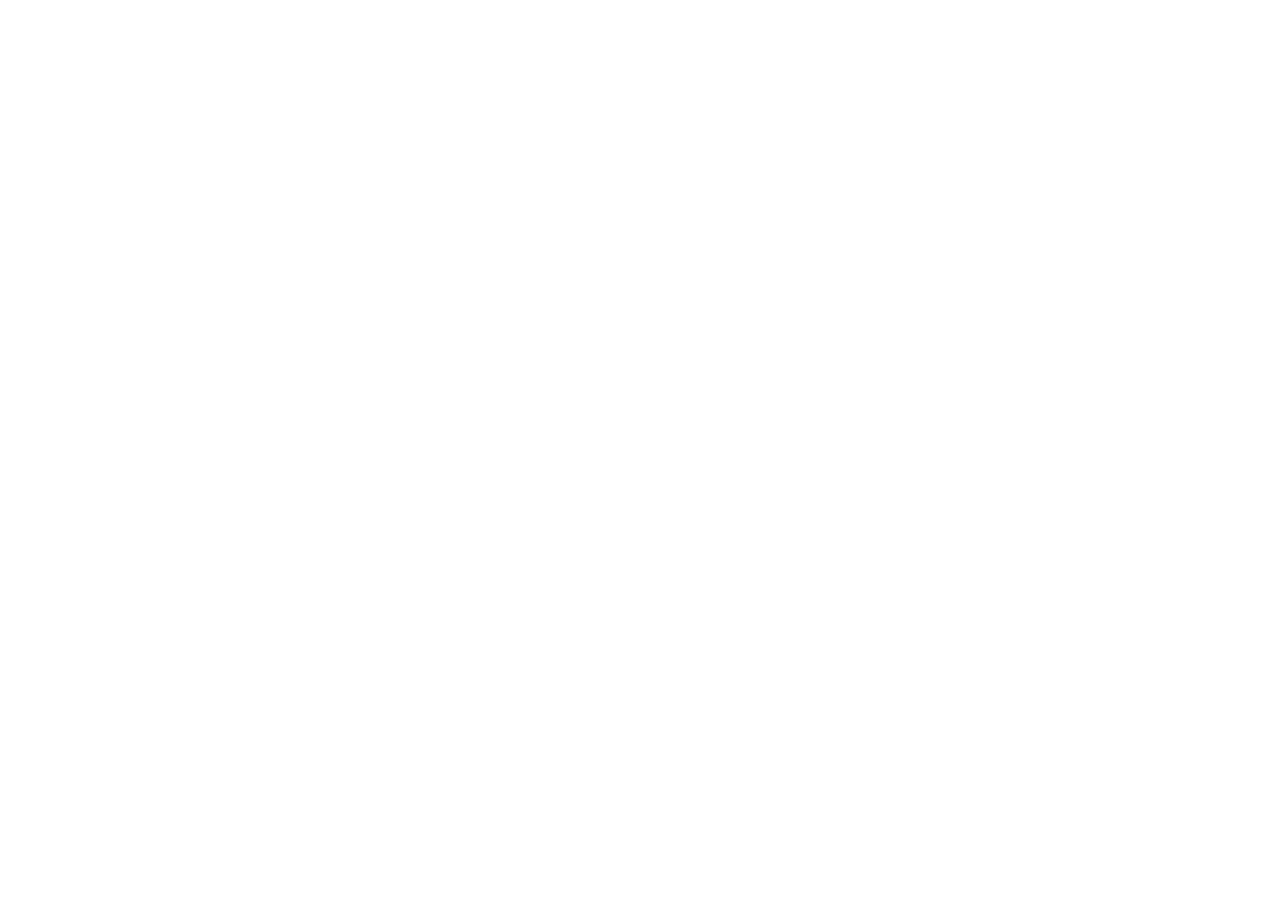
==== index.html @ c75bad58 "first commit" ====
<!DOCTYPE html>
<html lang="en">
<head>
    <meta charset="UTF-8">
    <meta name="viewport" content="width=device-width, initial-scale=1.0">
    <title>Document</title>
</head>
<body>
    
</body>
</html>
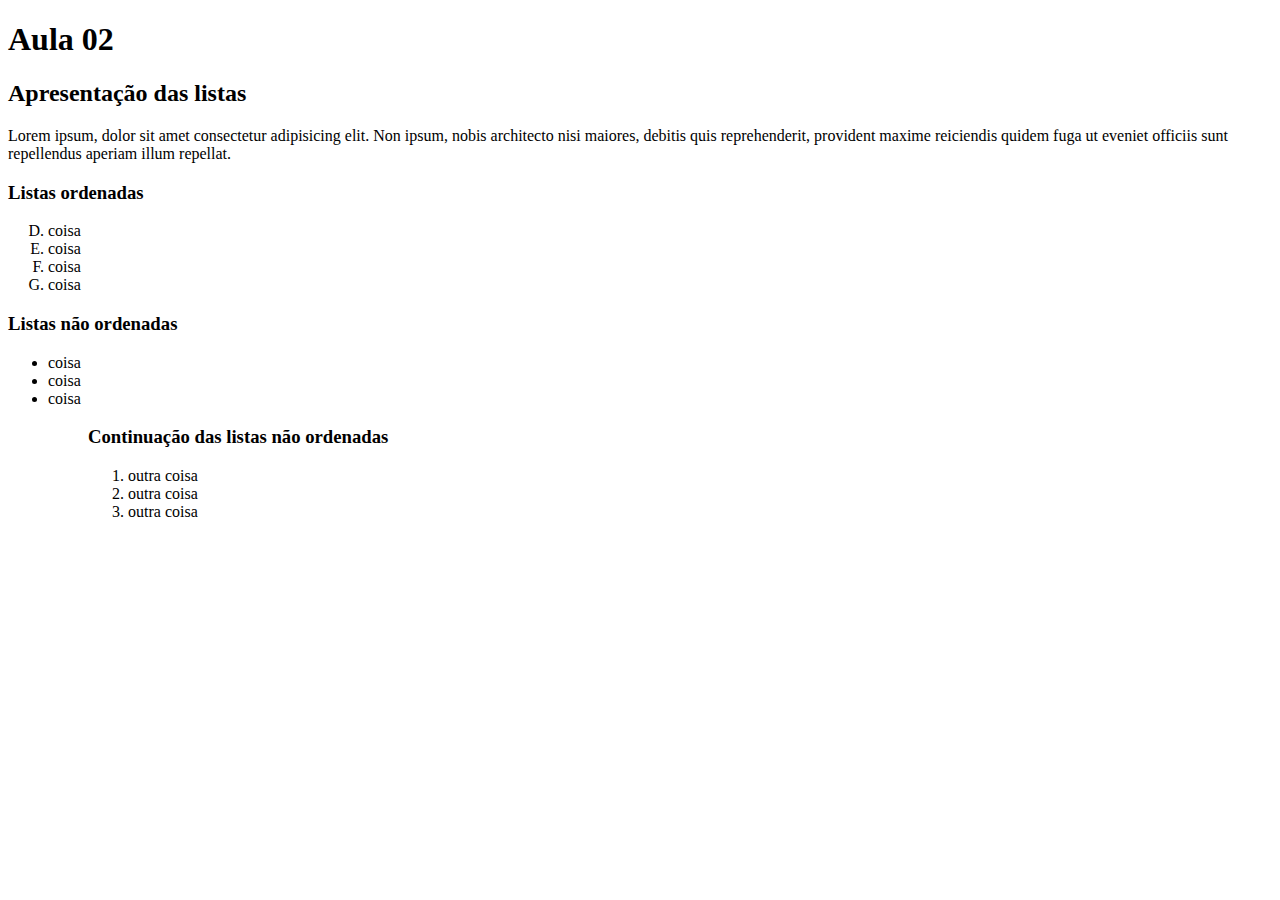
==== commit f1575c99: "alteraçôes das descrição das listas" ====
--- a/index.html
+++ b/index.html
@@ -7,5 +7,37 @@
 </head>
 <body>
     
-</body>
-</html>+        <h1> Aula 02 </h1>
+    <h2>Apresentação das listas</h2>
+
+    <p>Lorem ipsum, dolor sit amet consectetur adipisicing elit. Non ipsum, nobis architecto nisi maiores, debitis quis reprehenderit, provident maxime reiciendis quidem fuga ut eveniet officiis sunt repellendus aperiam illum repellat.</p>
+
+    <h3>Listas ordenadas</h3>
+<ol type="A" start=4>
+    <li>coisa</li>
+    <li>coisa</li>
+    <li>coisa</li>
+    <li>coisa</li>
+</ol>
+
+<h3>Listas não ordenadas</h3>
+<ul>
+
+    <li>coisa</li>
+    <li>coisa</li>
+    <li>coisa</li>
+
+<ul>
+
+<h3>Continuação das listas não ordenadas</h3>
+<ol>
+    <li>outra coisa</li>
+    <li>outra coisa</li>
+    <li>outra coisa</li>
+</ol>
+
+
+
+
+</body> 
+</html> 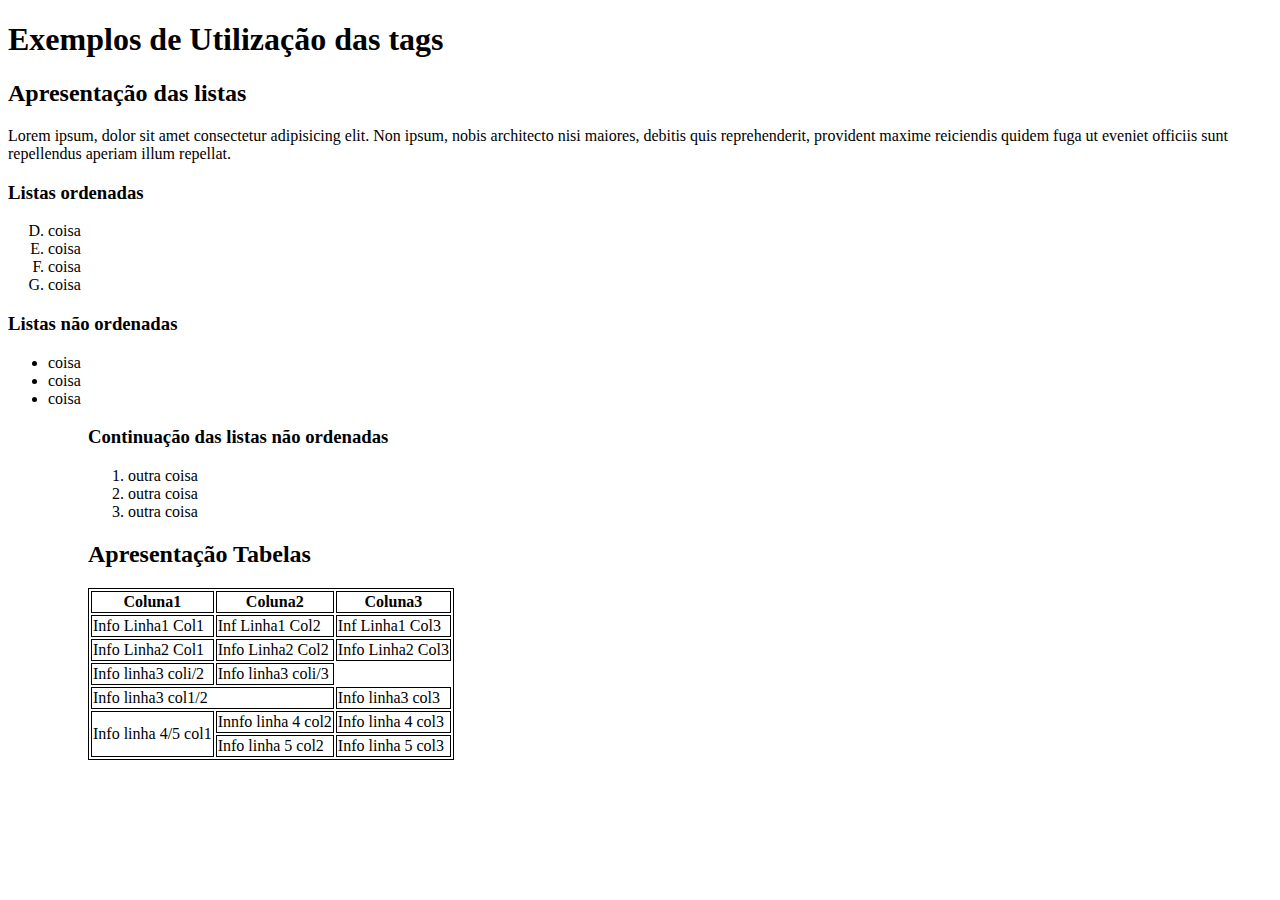
==== commit 0f8618d6: "adição de exemplos de tabelas" ====
--- a/index.html
+++ b/index.html
@@ -4,10 +4,21 @@
     <meta charset="UTF-8">
     <meta name="viewport" content="width=device-width, initial-scale=1.0">
     <title>Document</title>
+
+<style>
+table, th, td, tr{
+    border: 1px solid black;
+}
+
+
+</style>
+
+
+
 </head>
 <body>
     
-        <h1> Aula 02 </h1>
+        <h1> Exemplos de Utilização das tags</h1>
     <h2>Apresentação das listas</h2>
 
     <p>Lorem ipsum, dolor sit amet consectetur adipisicing elit. Non ipsum, nobis architecto nisi maiores, debitis quis reprehenderit, provident maxime reiciendis quidem fuga ut eveniet officiis sunt repellendus aperiam illum repellat.</p>
@@ -36,7 +47,65 @@
     <li>outra coisa</li>
 </ol>
 
+<h2>Apresentação Tabelas</h2>
 
+<table>
+    
+<!--titulo das colunas-->
+
+<th>Coluna1</th>
+<th>Coluna2</th>
+<th>Coluna3</th>
+
+
+
+<!--informações da tabela-->
+<tr>  
+    <td>Info Linha1 Col1</td>
+    <td>Inf Linha1 Col2</td>
+    <td>Inf Linha1 Col3 </td>
+
+</tr>
+<tr>
+
+<td>Info Linha2 Col1</td>
+<td>Info Linha2 Col2 </td>
+<td>Info Linha2 Col3</td>
+
+</tr>
+
+<tr>
+
+
+<td>Info linha3 coli/2</td>
+<td>Info linha3 coli/3</td>
+
+</tr>
+<tr>
+
+<td colspan="2">Info linha3 col1/2</td>
+<td >Info linha3 col3</td>
+
+</tr>
+
+<tr>
+<td rowspan="2">Info linha 4/5 col1</td>
+<td>Innfo linha 4 col2</td>
+<td>Info linha 4 col3</td>
+</tr>
+<tr>
+
+<td>Info linha 5 col2</td>
+<td>Info linha 5 col3</td>
+
+
+</tr>
+
+
+
+
+
+</table>
 
 
 </body> 
